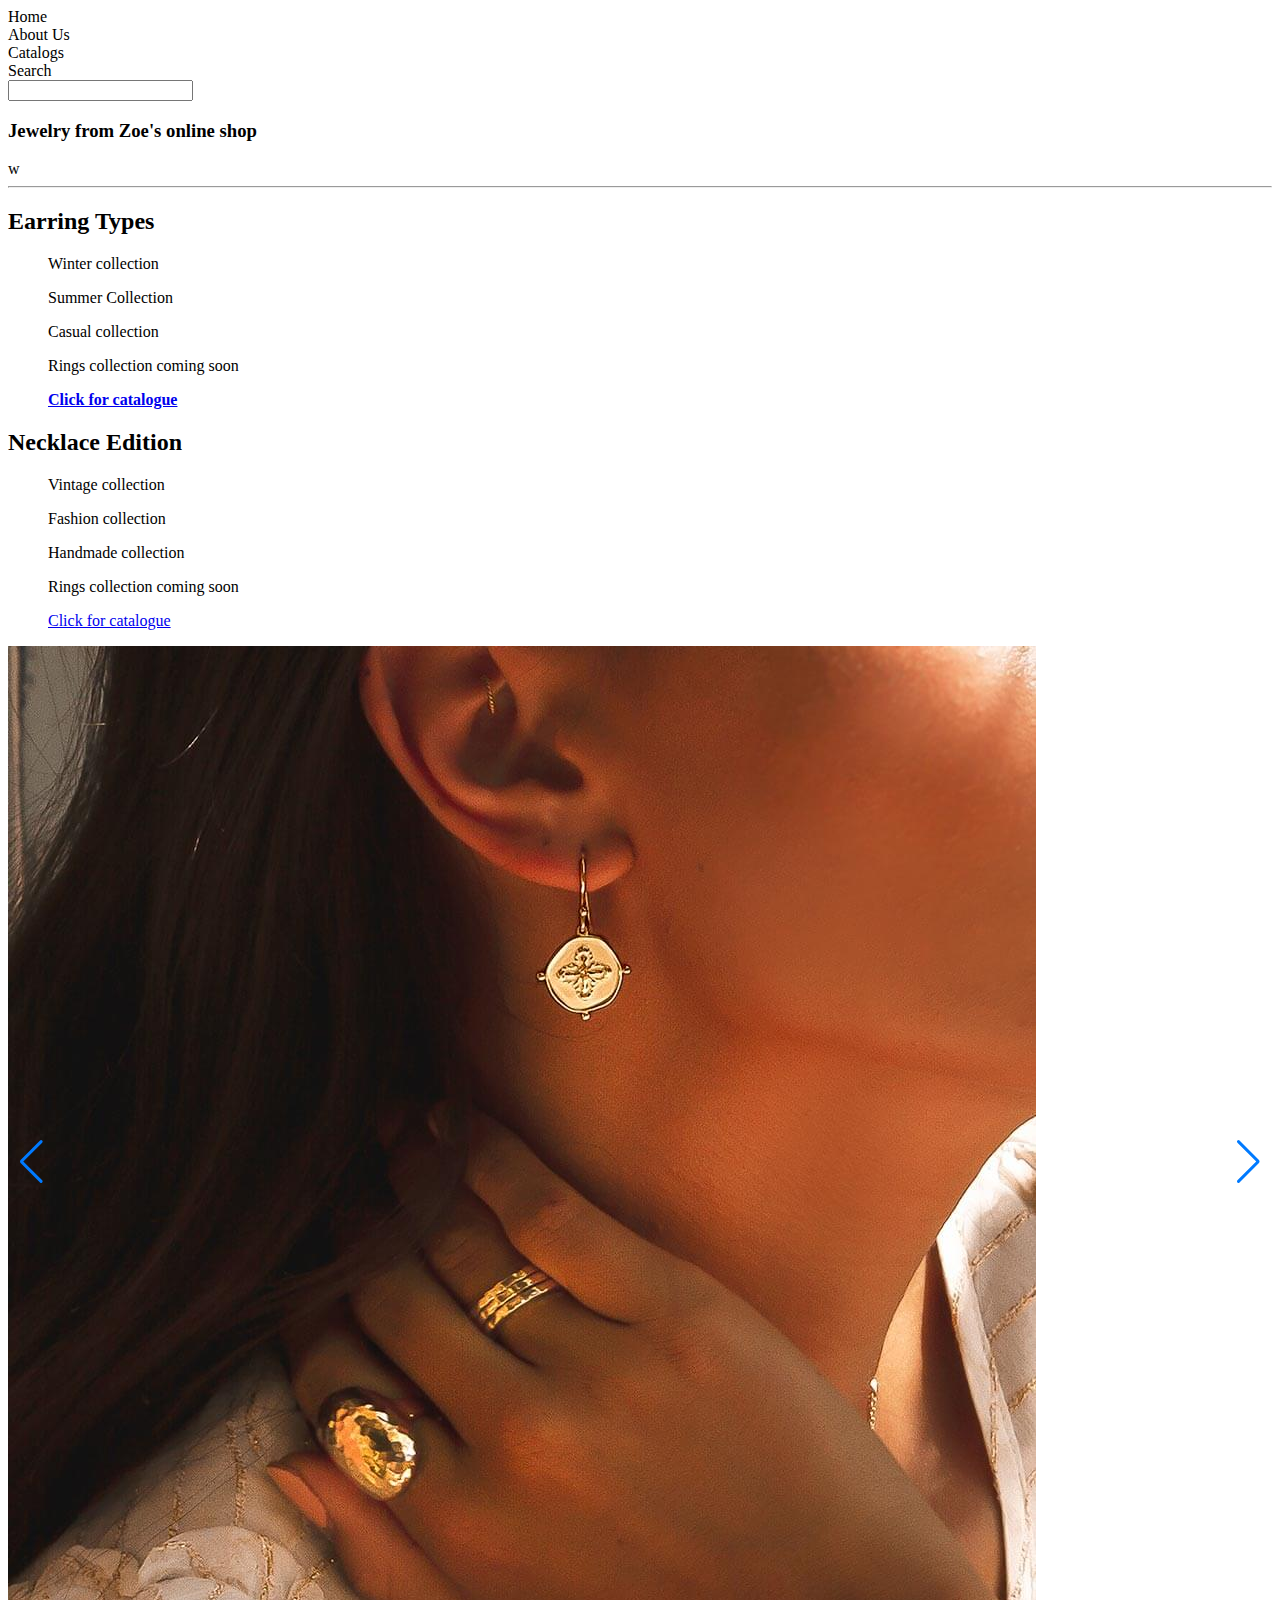
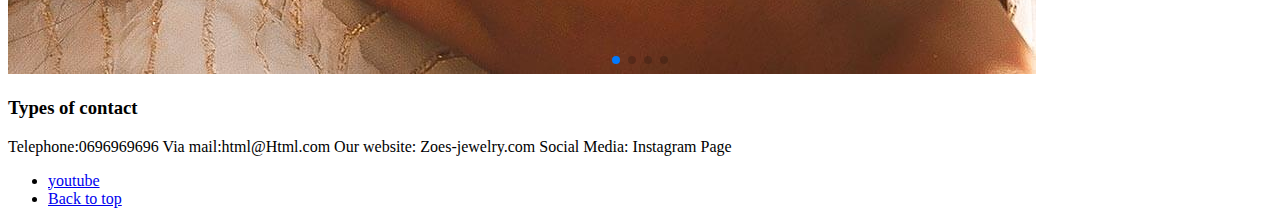
==== index/index.html @ 77637456 "css paths changed" ====
<!doctype html>
<html>

<head>
  <meta charset="utf-8" />
  <meta content="jewelry, sale, online" />
  <meta description="jewelry-for-sale" />
  <title>Zoe's Jewelry</title>
  <link rel="stylesheet" type="text/css" href="css\main.css">
  <link rel="stylesheet" href="https://unpkg.com/swiper@8/swiper-bundle.min.css" />
</head>

<body>
  <div id="top"></div>
  <div class="flex-container">
    <div>Home</div>
    <div>About Us</div>
    <div>Catalogs</div>
    <div>Search</div>
    <input type="text" name="Search">
  </div>
  <div id="banner"></div>

  <div id="header" class="page1">
    <h3 id="page-title">Jewelry from Zoe's online shop</h3>w
    <hr>
  </div>
  <div id="catalog">
    <div id="Earrings">
      <h2>Earring Types</h2>
      <ol>
        <p>Winter collection</p>
        <p>Summer Collection</p>
        <p>Casual collection</p>
        <p>Rings collection coming soon</p>
        <a onclick="alert('you are leaving this page');" href="../photos/earrings.html"><strong>Click for
            catalogue</strong></a>
      </ol>
    </div>
    <div id="Necklace">
      <h2>Necklace Edition</h2>
      <ol>
        <p>Vintage collection</p>
        <p>Fashion collection</p>
        <p>Handmade collection</p>
        <p>Rings collection coming soon</p>
        <a href="../photos/necklace.html">Click for catalogue</a>
      </ol>
    </div>
  </div>
  <div id="mainimage">

    <div class="swiper">

      <div class="swiper-wrapper">
        <div class="swiper-slide"><img src="../img/earrings.jpeg" /></div>
        <div class="swiper-slide"><img src="../img/58-mystik-nk-197.jpg" /></div>
        <div class="swiper-slide"><img src="../img/bracelets.jpeg" /></div>
        <div class="swiper-slide"><img src="../img/rings.jpeg" /></div>
      </div>

      <div class="swiper-pagination"></div>
      <div class="swiper-button-prev"></div>
      <div class="swiper-button-next"></div>

    </div>
  </div>
  <div id="contact">
    <h3>Types of contact</h3>
    <span>Telephone:0696969696</span>
    <span>Via mail:html@Html.com</span>
    <span>Our website: Zoes-jewelry.com</span>
    <span>Social Media: Instagram Page</span>
  </div>
  <div id="link">
    <ul>
      <li><a id="you" class="tube"
          href="https://www.youtube.com/watch?v=GVocONem9lw&list=PL4cUxeGkcC9gQeDH6xYhmO-db2mhoTSrT&index=18">youtube</a>
      </li>
      <li><a href=index.html id="top">Back to top</a></li>
    </ul>
  </div>

  <script src="https://unpkg.com/swiper@8/swiper-bundle.min.js"></script>
  <script>
    const swiper = new Swiper('.swiper', {
      autoplay: {
        delay: 2000,
        disableOnInteraction: false,
      },
      loop: true,

      pagination: {
        el: '.swiper-pagination',
        clickable: true,
      },

      navigation: {
        nextEl: '.swiper-button-next',
        prevEl: '.swiper-button-prev',
      },

    });
  </script>
</body>

</html>
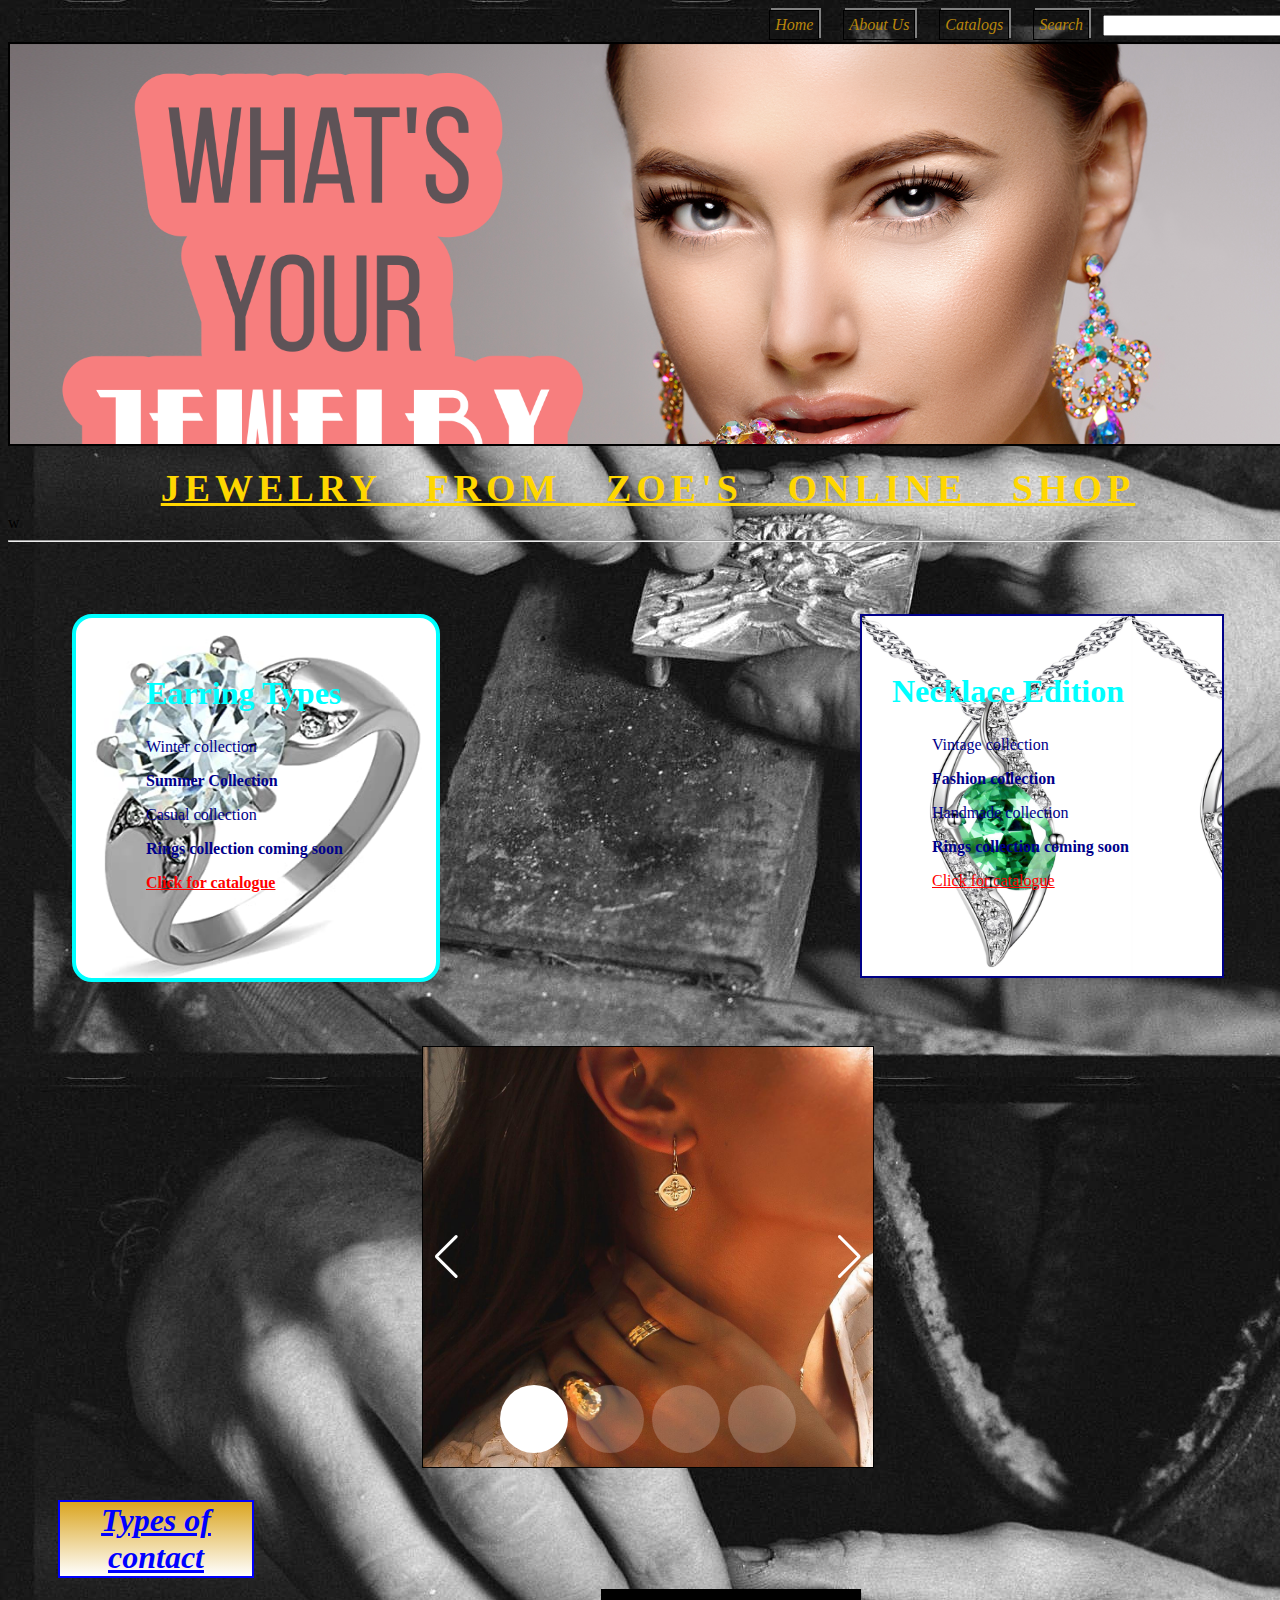
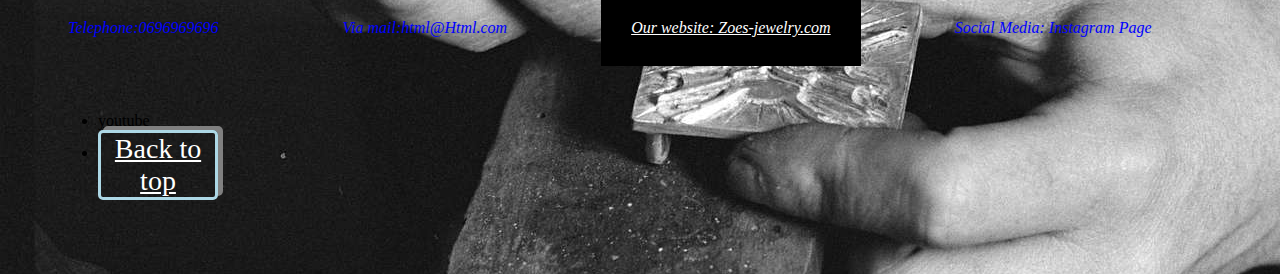
==== commit 5622e1d5: "path again" ====
--- a/index/index.html
+++ b/index/index.html
@@ -6,7 +6,7 @@
   <meta content="jewelry, sale, online" />
   <meta description="jewelry-for-sale" />
   <title>Zoe's Jewelry</title>
-  <link rel="stylesheet" type="text/css" href="css\main.css">
+  <link rel="stylesheet" type="text/css" href="/index/main.css">
   <link rel="stylesheet" href="https://unpkg.com/swiper@8/swiper-bundle.min.css" />
 </head>
 
--- a/index/main.css
+++ b/index/main.css
@@ -0,0 +1,243 @@
+    .flex-container div{
+    color: darkgoldenrod;
+    display: inline-block;
+    border: 1px solid black;
+    margin-left: 10px;
+    margin-right: 10px;
+    margin-top: 2px;
+    margin-bottom: 2px;
+    padding: 5px;
+    text-align: right;
+    font-style: oblique; 
+    box-shadow: 2px -2px grey ;
+    cursor: pointer;
+    
+}
+.flex-container{
+    text-align: right;
+}
+.flex-container :hover{
+    color: white;
+    box-shadow: 2px -2px darkgoldenrod;
+}
+#header h1{
+    color: goldenrod;
+    text-decoration: underline;
+    text-transform: uppercase;
+    font-size: 48px;
+    word-spacing: 30px;
+}
+#header h3{
+color: gold;
+text-decoration: underline;
+text-transform: uppercase;
+    text-align: center;
+     min-width: 100%;
+    width: auto;
+    height: 10px;
+    font-size: 38px;
+    letter-spacing: 5px;
+    word-spacing: 30px;
+    margin-right: 5px;
+    margin-top: 20px;
+}
+#banner{
+    border: 2px solid black;
+    height: 400px;
+    width: 100%;
+    background-image: url("../img/imageForSharing.png");
+    background-size: cover;
+    
+}
+body {
+    width: 100%;
+}
+
+#mainimage{
+    display: flex;
+    text-align: center;
+}
+h2 {
+    
+    font-size: 2em ;
+    
+}
+/* font-family : arial, helvetic, sans-serif; */
+/*
+*{
+    
+    font-style: italic;
+} 
+*/
+#contact {
+    font-style: italic;
+    color: blue;
+
+}
+
+#contact h1 {
+    
+    background-color: azure;
+    
+}
+/*eshte komand komenti perdoret . kurse id duhet me # */
+
+.phone{
+    
+    font-size: 32px;
+    
+}
+
+body {
+    
+    background-image: url(../img/making%20jewelrz.jpg);
+    min-width: 100%;
+    object-fit:fill;
+}
+
+p {
+    
+    color: darkblue;
+}
+/* ket > shigjeten per specifikime kur ke div mrena div perdor ate child selector quhet */
+
+
+a[href$="html"]{
+    
+    color: red;
+}
+/* kur do me ndryshu vetem 1 rresht e identifikon me ate me siper + ate qe ndryshon. pjesen important sepse me lart i kam dhen komand me ngjyre tjeter te gjith p-ve. hoqa funksionin ol se nuk e merrte. */
+
+#Earrings h2 + p{
+    
+    color: purple! important ;
+    
+}
+#Earrings h2{
+    
+    margin-left: 40px;
+    color: aqua;
+}
+#Necklace h2{
+    color: aqua;
+    
+}
+#Necklace{
+    padding: 30px;
+    width: 300px;
+    height: 300px;
+    border: 2px solid #008;
+    display: inline-block;
+    background-image: url(../img/white%20necklace.jpeg);
+    background-size: contain;
+    
+}
+#Earrings{
+    padding: 30px;
+    width: 300px;
+    height: 300px;
+    display: inline-block;
+    border: 4px solid #008;
+    border-radius: 20px;
+    border-color: aqua;
+    background-image: url(../img/white%20ring.jpg);
+    background-position: center;
+    background-repeat: no-repeat;
+    background-size: cover;
+}
+
+/* bohet dhe me nr nthchild(1), nthchild(4) */
+p:nth-child(even){
+    
+   font-weight: bold;
+}
+
+a[id="top"]{
+    
+    color: white;
+    font: bold;
+    font-size: 28px;
+    display: block;
+    border: 3px solid lightblue;
+    position: relative;
+    z-index: 10;
+    border-radius: 5px;
+    box-shadow: 5px -4px grey;
+    width: 10%;
+    text-align: center;
+}
+a[href^="https"]{
+    
+    color: black;
+}
+a:hover{
+    
+    background-color: #D46904;
+    color: aliceblue;
+    
+    
+}
+a:active{
+    color: black;
+}
+
+#contact h3{
+    
+    font-size: 32px;
+    margin-left: 50px;
+    text-decoration: underline;
+    display: block;
+    border: 2px solid blue;
+    width: 15%;
+    background-image: linear-gradient(to top , white , goldenrod);
+    text-align: center;
+}
+
+span:nth-of-type(3){
+    
+    background-color:black;
+    text-decoration: underline;
+    color: white;
+}
+span {
+    line-height: 36px;
+    margin: 30px;
+    padding: 30px;
+    width: 300px;
+    height: 300px;
+    
+}
+#link {
+    margin: 40;
+    padding: 50px;
+    
+}
+
+/* background image futet { 
+background: url ()
+}
+*/
+
+
+.swiper{
+ width: 450px;
+ border: 1px solid black;
+ height: 420px;
+}
+
+.swiper-slide img{
+    width: 100%
+}
+.swiper .swiper-button-next , .swiper .swiper-button-prev{
+    color: white;
+}
+.swiper .swiper-pagination-bullet {
+    background-color: white;
+    
+}
+#catalog{
+    display: flex;
+    flex-direction: row;
+    justify-content: space-between;
+    padding: 5%;
+}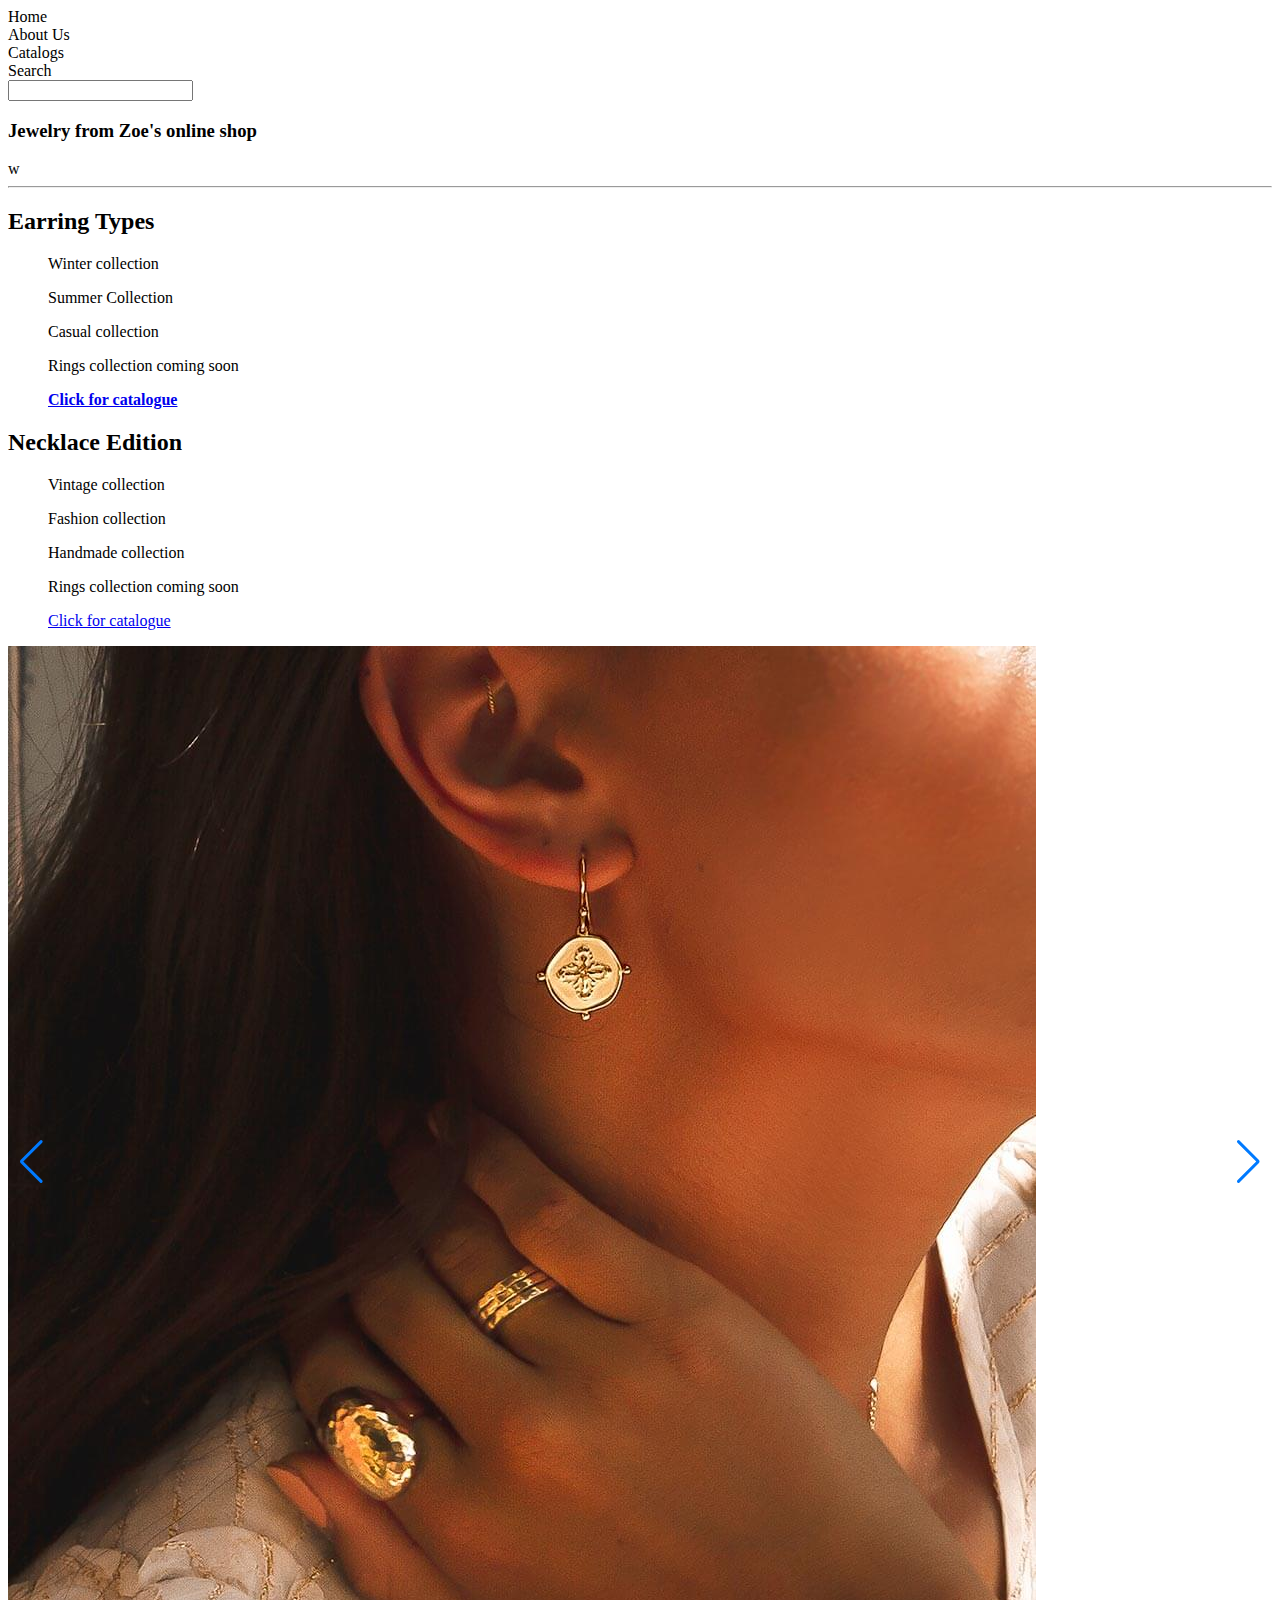
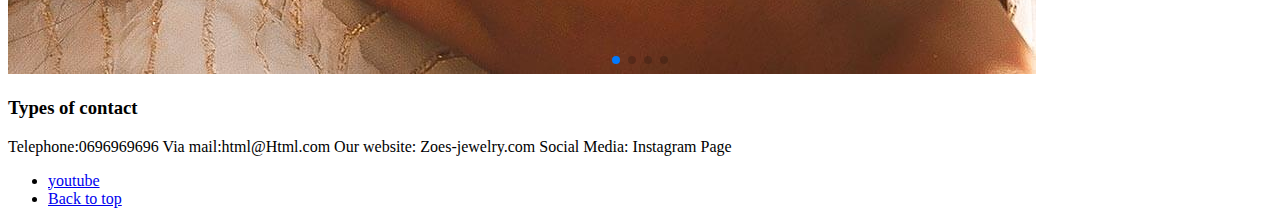
==== commit 8898699b: "path update" ====
--- a/index/index.html
+++ b/index/index.html
@@ -6,7 +6,7 @@
   <meta content="jewelry, sale, online" />
   <meta description="jewelry-for-sale" />
   <title>Zoe's Jewelry</title>
-  <link rel="stylesheet" type="text/css" href="/index/main.css">
+  <link rel="stylesheet" type="text/css" href="css\main.css">
   <link rel="stylesheet" href="https://unpkg.com/swiper@8/swiper-bundle.min.css" />
 </head>
 
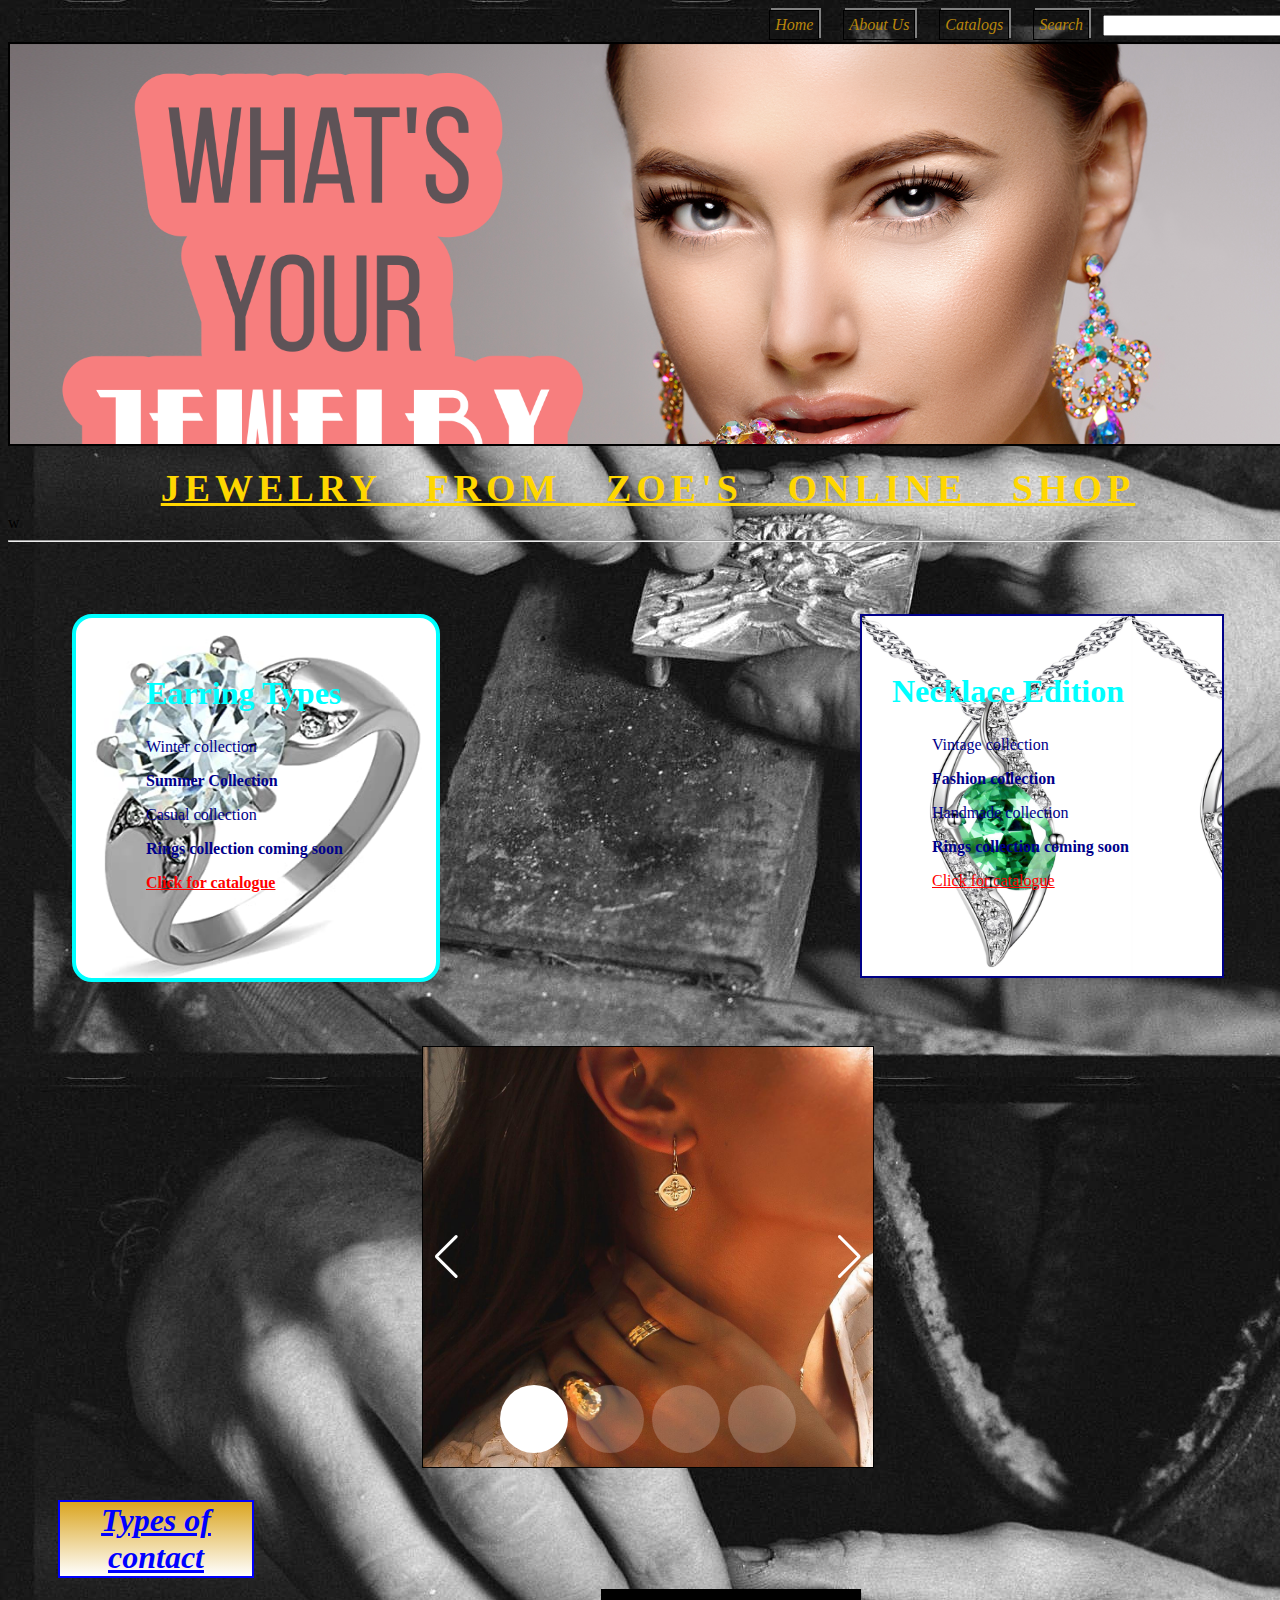
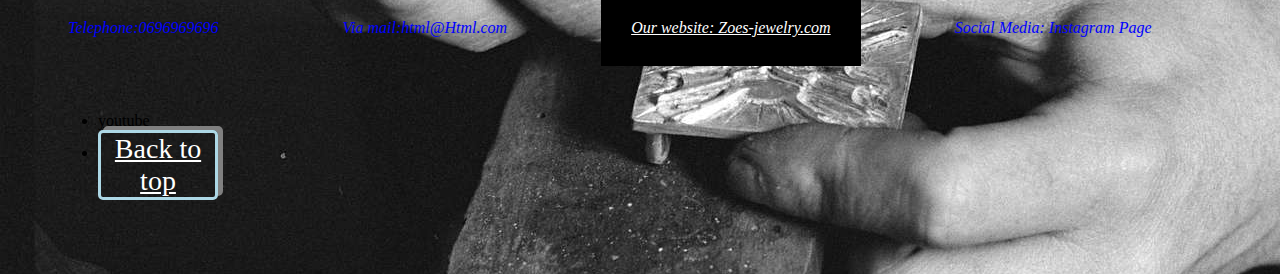
==== commit 7cbc85a0: "paths and files changed" ====
--- a/index/index.html
+++ b/index/index.html
@@ -6,7 +6,7 @@
   <meta content="jewelry, sale, online" />
   <meta description="jewelry-for-sale" />
   <title>Zoe's Jewelry</title>
-  <link rel="stylesheet" type="text/css" href="css\main.css">
+  <link rel="stylesheet" type="text/css" href="./main.css">
   <link rel="stylesheet" href="https://unpkg.com/swiper@8/swiper-bundle.min.css" />
 </head>
 
@@ -33,7 +33,7 @@
         <p>Summer Collection</p>
         <p>Casual collection</p>
         <p>Rings collection coming soon</p>
-        <a onclick="alert('you are leaving this page');" href="../photos/earrings.html"><strong>Click for
+        <a onclick="alert('you are leaving this page');" href="./earrings.html"><strong>Click for
             catalogue</strong></a>
       </ol>
     </div>
@@ -44,7 +44,7 @@
         <p>Fashion collection</p>
         <p>Handmade collection</p>
         <p>Rings collection coming soon</p>
-        <a href="../photos/necklace.html">Click for catalogue</a>
+        <a href="./necklace.html">Click for catalogue</a>
       </ol>
     </div>
   </div>
--- a/index/main.css
+++ b/index/main.css
@@ -0,0 +1,243 @@
+    .flex-container div{
+    color: darkgoldenrod;
+    display: inline-block;
+    border: 1px solid black;
+    margin-left: 10px;
+    margin-right: 10px;
+    margin-top: 2px;
+    margin-bottom: 2px;
+    padding: 5px;
+    text-align: right;
+    font-style: oblique; 
+    box-shadow: 2px -2px grey ;
+    cursor: pointer;
+    
+}
+.flex-container{
+    text-align: right;
+}
+.flex-container :hover{
+    color: white;
+    box-shadow: 2px -2px darkgoldenrod;
+}
+#header h1{
+    color: goldenrod;
+    text-decoration: underline;
+    text-transform: uppercase;
+    font-size: 48px;
+    word-spacing: 30px;
+}
+#header h3{
+color: gold;
+text-decoration: underline;
+text-transform: uppercase;
+    text-align: center;
+     min-width: 100%;
+    width: auto;
+    height: 10px;
+    font-size: 38px;
+    letter-spacing: 5px;
+    word-spacing: 30px;
+    margin-right: 5px;
+    margin-top: 20px;
+}
+#banner{
+    border: 2px solid black;
+    height: 400px;
+    width: 100%;
+    background-image: url("../img/imageForSharing.png");
+    background-size: cover;
+    
+}
+body {
+    width: 100%;
+}
+
+#mainimage{
+    display: flex;
+    text-align: center;
+}
+h2 {
+    
+    font-size: 2em ;
+    
+}
+/* font-family : arial, helvetic, sans-serif; */
+/*
+*{
+    
+    font-style: italic;
+} 
+*/
+#contact {
+    font-style: italic;
+    color: blue;
+
+}
+
+#contact h1 {
+    
+    background-color: azure;
+    
+}
+/*eshte komand komenti perdoret . kurse id duhet me # */
+
+.phone{
+    
+    font-size: 32px;
+    
+}
+
+body {
+    
+    background-image: url(../img/making%20jewelrz.jpg);
+    min-width: 100%;
+    object-fit:fill;
+}
+
+p {
+    
+    color: darkblue;
+}
+/* ket > shigjeten per specifikime kur ke div mrena div perdor ate child selector quhet */
+
+
+a[href$="html"]{
+    
+    color: red;
+}
+/* kur do me ndryshu vetem 1 rresht e identifikon me ate me siper + ate qe ndryshon. pjesen important sepse me lart i kam dhen komand me ngjyre tjeter te gjith p-ve. hoqa funksionin ol se nuk e merrte. */
+
+#Earrings h2 + p{
+    
+    color: purple! important ;
+    
+}
+#Earrings h2{
+    
+    margin-left: 40px;
+    color: aqua;
+}
+#Necklace h2{
+    color: aqua;
+    
+}
+#Necklace{
+    padding: 30px;
+    width: 300px;
+    height: 300px;
+    border: 2px solid #008;
+    display: inline-block;
+    background-image: url(../img/white%20necklace.jpeg);
+    background-size: contain;
+    
+}
+#Earrings{
+    padding: 30px;
+    width: 300px;
+    height: 300px;
+    display: inline-block;
+    border: 4px solid #008;
+    border-radius: 20px;
+    border-color: aqua;
+    background-image: url(../img/white%20ring.jpg);
+    background-position: center;
+    background-repeat: no-repeat;
+    background-size: cover;
+}
+
+/* bohet dhe me nr nthchild(1), nthchild(4) */
+p:nth-child(even){
+    
+   font-weight: bold;
+}
+
+a[id="top"]{
+    
+    color: white;
+    font: bold;
+    font-size: 28px;
+    display: block;
+    border: 3px solid lightblue;
+    position: relative;
+    z-index: 10;
+    border-radius: 5px;
+    box-shadow: 5px -4px grey;
+    width: 10%;
+    text-align: center;
+}
+a[href^="https"]{
+    
+    color: black;
+}
+a:hover{
+    
+    background-color: #D46904;
+    color: aliceblue;
+    
+    
+}
+a:active{
+    color: black;
+}
+
+#contact h3{
+    
+    font-size: 32px;
+    margin-left: 50px;
+    text-decoration: underline;
+    display: block;
+    border: 2px solid blue;
+    width: 15%;
+    background-image: linear-gradient(to top , white , goldenrod);
+    text-align: center;
+}
+
+span:nth-of-type(3){
+    
+    background-color:black;
+    text-decoration: underline;
+    color: white;
+}
+span {
+    line-height: 36px;
+    margin: 30px;
+    padding: 30px;
+    width: 300px;
+    height: 300px;
+    
+}
+#link {
+    margin: 40;
+    padding: 50px;
+    
+}
+
+/* background image futet { 
+background: url ()
+}
+*/
+
+
+.swiper{
+ width: 450px;
+ border: 1px solid black;
+ height: 420px;
+}
+
+.swiper-slide img{
+    width: 100%
+}
+.swiper .swiper-button-next , .swiper .swiper-button-prev{
+    color: white;
+}
+.swiper .swiper-pagination-bullet {
+    background-color: white;
+    
+}
+#catalog{
+    display: flex;
+    flex-direction: row;
+    justify-content: space-between;
+    padding: 5%;
+}